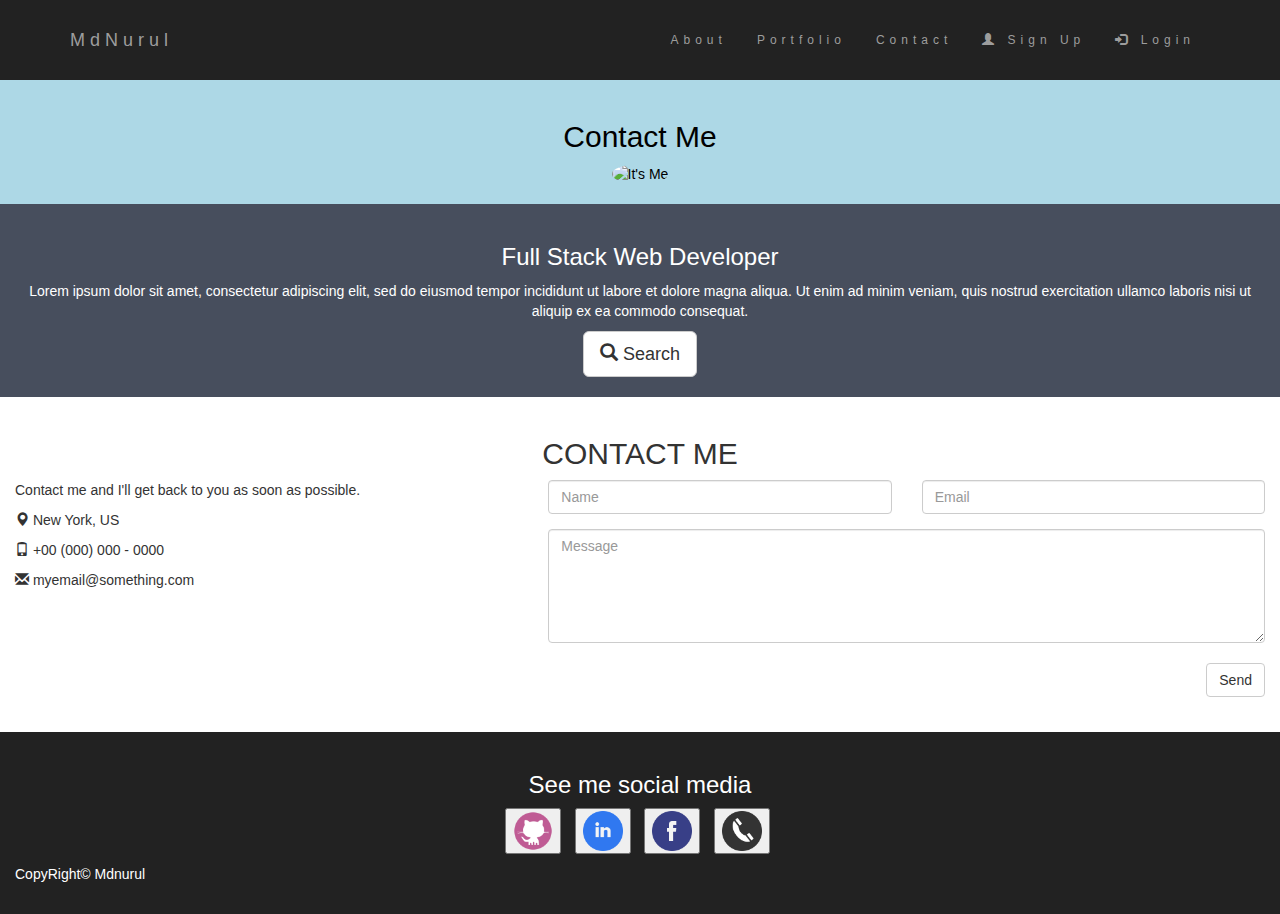
==== contact.html @ 4d060455 "Homework for bootstrap portfolio" ====
<!DOCTYPE html>
<html>
<head>
	<meta charset="utf-8">
	<meta name="viewport" content="width=device-width, initial-scale=1">
	<link rel="stylesheet" type="text/css" href="assets/css/style.css">
	<link rel="stylesheet" href="https://maxcdn.bootstrapcdn.com/bootstrap/3.3.7/css/bootstrap.min.css">
	<title>Portfolio</title>
	<link rel="stylesheet" type="text/css" href="assets/css/style2.css">
	<script src="https://ajax.googleapis.com/ajax/libs/jquery/3.2.0/jquery.min.js"></script>
	<script src="https://maxcdn.bootstrapcdn.com/bootstrap/3.3.7/js/bootstrap.min.js"></script>
</head>

<body>

<nav class="navbar navbar-inverse">
  <div class="container">
    <div class="navbar-header">
      <button type="button" class="navbar-toggle" data-toggle="collapse" data-target="#myNavbar">
        <span class="icon-bar"></span>
        <span class="icon-bar"></span>
        <span class="icon-bar"></span>                        
      </button>
      <a class="navbar-brand" href="#">MdNurul</a>
    </div>
    <div class="collapse navbar-collapse" id="myNavbar">
      <ul class="nav navbar-nav navbar-right">
        <li><a href="index.html">About</a></li>
        <li><a href="portfolio.html">Portfolio</a></li>
        <li><a href="#">Contact</a></li>
        <li><a href="#"><span class="glyphicon glyphicon-user"></span> Sign Up</a></li>
        <li><a href="#"><span class="glyphicon glyphicon-log-in"></span> Login</a></li>
      </ul>
    </div>
  </div>
</nav>

<div class="container-fluid bg-1 text-center">
  <h2>Contact Me</h2>
  <img src="assets/images/Mdnurul.jpg" class="img-responsive img-circle" style="display:inline" alt="It's Me" width="150" height="100">
</div>

<div class="container-fluid bg-2 text-center">
  <h3>Full Stack Web Developer</h3>
  <p>Lorem ipsum dolor sit amet, consectetur adipiscing elit, sed do eiusmod tempor incididunt ut labore et dolore magna aliqua. Ut enim ad minim veniam, quis nostrud exercitation ullamco laboris nisi ut aliquip ex ea commodo consequat. </p>
  <a href="#" class="btn btn-default btn-lg">
    <span class="glyphicon glyphicon-search"></span> Search
  </a>
</div>
<!-- Container (Contact Section) -->
<div class="container-fluid bg-grey">
  <h2 class="text-center">CONTACT ME</h2>
  <div class="row">
    <div class="col-sm-5">
      <p>Contact me and I'll get back to you as soon as possible.</p>
      <p><span class="glyphicon glyphicon-map-marker"></span> New York, US</p>
      <p><span class="glyphicon glyphicon-phone"></span> +00 (000) 000 - 0000</p>
      <p><span class="glyphicon glyphicon-envelope"></span> myemail@something.com</p>
    </div>
    <div class="col-sm-7">
      <div class="row">
        <div class="col-sm-6 form-group">
          <input class="form-control" id="name" name="name" placeholder="Name" type="text" required>
        </div>
        <div class="col-sm-6 form-group">
          <input class="form-control" id="email" name="email" placeholder="Email" type="email" required>
        </div>
     </div>
      <textarea class="form-control" id="message" name="message" placeholder="Message" rows="5"></textarea><br>
      <div class="row">
        <div class="col-sm-12 form-group">
          <button class="btn btn-default pull-right" type="submit">Send</button>
        </div>
      </div>
    </div>
  </div>
</div>


<footer class="container-fluid bg-3 text-center">
	
			<h3>See me social media</h3>
			<ul class="list-inline">
				<li><button><img src="assets/images/github.png" width="40px" height="40px" class="icon"></button></li>
				<li><button><img src="assets/images/linkedin.png" width="40px height="40px" class="icon"></button></li>
				<li><button><img src="assets/images/facebook.png" width="40px" height="40px" class="icon"></button></li>
				<li><button><img src="assets/images/phone.png" width="40px" height="40px" class="icon"></button></li>
			</ul>


  			<p class="text-left">CopyRight&copy Mdnurul</p> 
</footer>
</body>
</html>
---- assets/css/style.css ----
.bg-1 { 
      background-color: lightblue;
      color: black;
  }
  .bg-2 { 
      background-color: #474e5d;
      color: #ffffff;
  }
  .bg-3 { 
      background-color: #ffffff;
      color: #555555;
  }

  .bg-4 {
    background-color: lightblue;
  }
  .bg-5 { 
      background-color: #2f2f2f;
      color: #fff;
  }
  .container-fluid {
      padding-top: 20px;
      padding-bottom: 20px;
  }
  .navbar {
      padding-top: 15px;
      padding-bottom: 15px;
      border: 0;
      margin-bottom: 0;
      border-radius: 0;
      font-size: 16px;
      letter-spacing: 5px;
  }
  .navbar-nav  li a:hover {
      color: #1abc9c;
  }
---- assets/css/style2.css ----
.bg-1 { 
      background-color: lightblue;
      color: black;
  }

  .bg-2 { 
      background-color: #474e5d;
      color: #ffffff;
  }


  .bg-3 { 
      background-color: #222;
      color: #fff;
  }

  .container-fluid {
      padding-top: 20px;
      padding-bottom: 20px;
  }

  .navbar {
      padding-top: 15px;
      padding-bottom: 15px;
      border: 0;
      border-radius: 0;
      margin-bottom: 0;
      font-size: 12px;
      letter-spacing: 5px;
  }

  .navbar-nav  li a:hover {
      color: #1abc9c;
  }
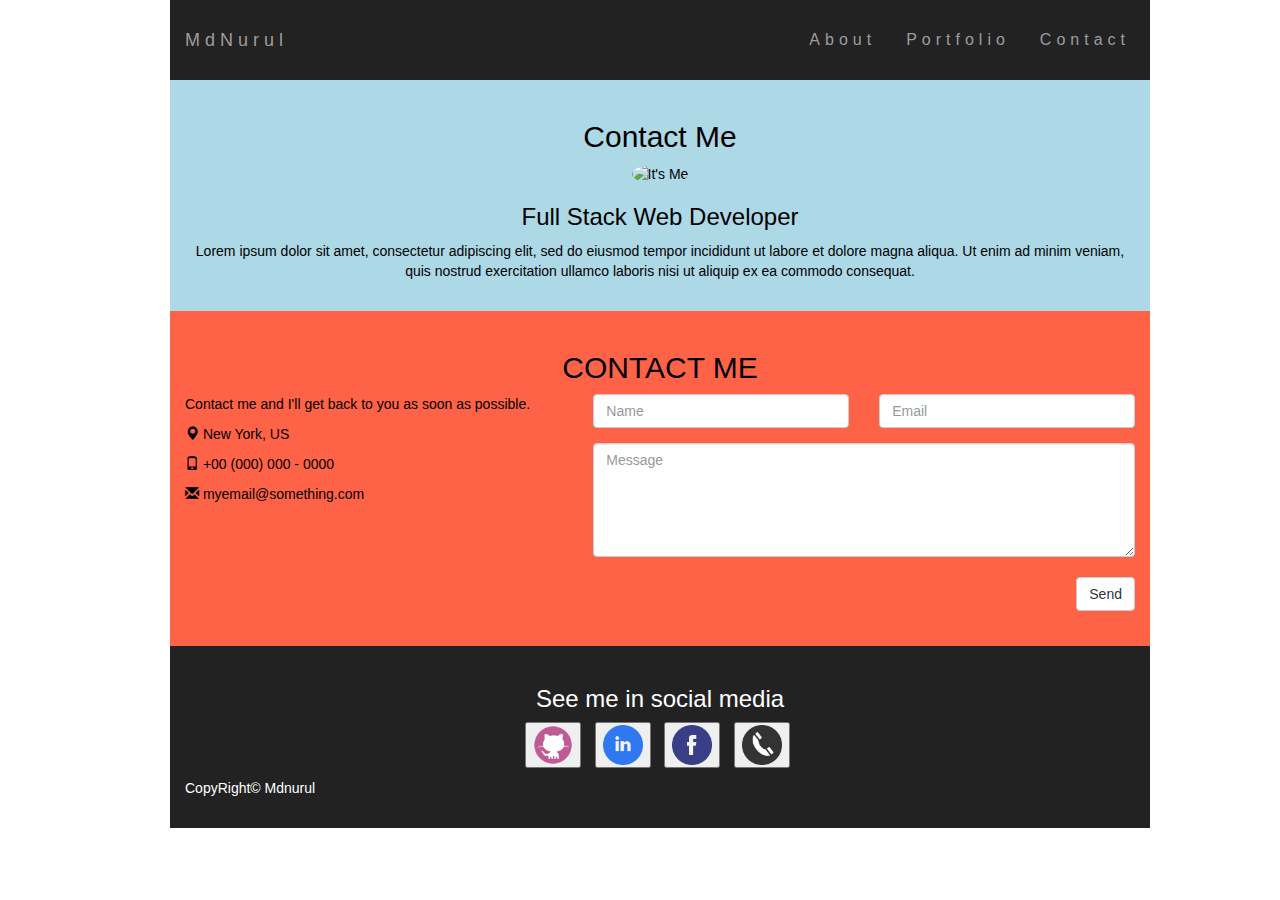
==== commit fe12fcef: "layout modified" ====
--- a/contact.html
+++ b/contact.html
@@ -28,8 +28,12 @@
         <li><a href="index.html">About</a></li>
         <li><a href="portfolio.html">Portfolio</a></li>
         <li><a href="#">Contact</a></li>
-        <li><a href="#"><span class="glyphicon glyphicon-user"></span> Sign Up</a></li>
-        <li><a href="#"><span class="glyphicon glyphicon-log-in"></span> Login</a></li>
+        <li><a href="#"></a></li>
+        <li><a href="#"></a></li>
+        <li><a href="#"></a></li>
+        <li><a href="#"></a></li>
+        <li><a href="#"></a></li>
+        <li><a href="#"></a></li>
       </ul>
     </div>
   </div>
@@ -37,18 +41,13 @@
 
 <div class="container-fluid bg-1 text-center">
   <h2>Contact Me</h2>
-  <img src="assets/images/Mdnurul.jpg" class="img-responsive img-circle" style="display:inline" alt="It's Me" width="150" height="100">
+  <img src="assets/images/Mdnurul.jpg" class="img-responsive img-circle" style="display:inline" alt="It's Me" width="100" height="100">
+  <h3>Full Stack Web Developer</h3>
+  <p>Lorem ipsum dolor sit amet, consectetur adipiscing elit, sed do eiusmod tempor incididunt ut labore et dolore magna aliqua. Ut enim ad minim veniam, quis nostrud exercitation ullamco laboris nisi ut aliquip ex ea commodo consequat. </p>
 </div>
 
-<div class="container-fluid bg-2 text-center">
-  <h3>Full Stack Web Developer</h3>
-  <p>Lorem ipsum dolor sit amet, consectetur adipiscing elit, sed do eiusmod tempor incididunt ut labore et dolore magna aliqua. Ut enim ad minim veniam, quis nostrud exercitation ullamco laboris nisi ut aliquip ex ea commodo consequat. </p>
-  <a href="#" class="btn btn-default btn-lg">
-    <span class="glyphicon glyphicon-search"></span> Search
-  </a>
-</div>
 <!-- Container (Contact Section) -->
-<div class="container-fluid bg-grey">
+<div class="container-fluid bg-2">
   <h2 class="text-center">CONTACT ME</h2>
   <div class="row">
     <div class="col-sm-5">
@@ -79,7 +78,7 @@
 
 <footer class="container-fluid bg-3 text-center">
 	
-			<h3>See me social media</h3>
+			<h3>See me in social media</h3>
 			<ul class="list-inline">
 				<li><button><img src="assets/images/github.png" width="40px" height="40px" class="icon"></button></li>
 				<li><button><img src="assets/images/linkedin.png" width="40px height="40px" class="icon"></button></li>
--- a/assets/css/style.css
+++ b/assets/css/style.css
@@ -1,17 +1,17 @@
-
+  body {
+   max-width: 980px;
+    margin-left: 170px;
+  }
 
 
   .bg-1 { 
       background-color: lightblue;
       color: black;
   }
-  .bg-2 { 
-      background-color: #474e5d;
-      color: #ffffff;
-  }
+
   .bg-3 { 
-      background-color: #ffffff;
-      color: #555555;
+      background-color: darkgray;
+      color: black;
   }
 
   .bg-4 {
--- a/assets/css/style2.css
+++ b/assets/css/style2.css
@@ -1,11 +1,18 @@
+
+body {
+  max-width: 980px;
+  margin-left: 170px;
+}
+
+
 .bg-1 { 
       background-color: lightblue;
       color: black;
   }
 
-  .bg-2 { 
-      background-color: #474e5d;
-      color: #ffffff;
+  .bg-2 {
+    background-color: tomato;
+    color: black;
   }
 
 
@@ -25,7 +32,7 @@
       border: 0;
       border-radius: 0;
       margin-bottom: 0;
-      font-size: 12px;
+      font-size: 16px;
       letter-spacing: 5px;
   }
 
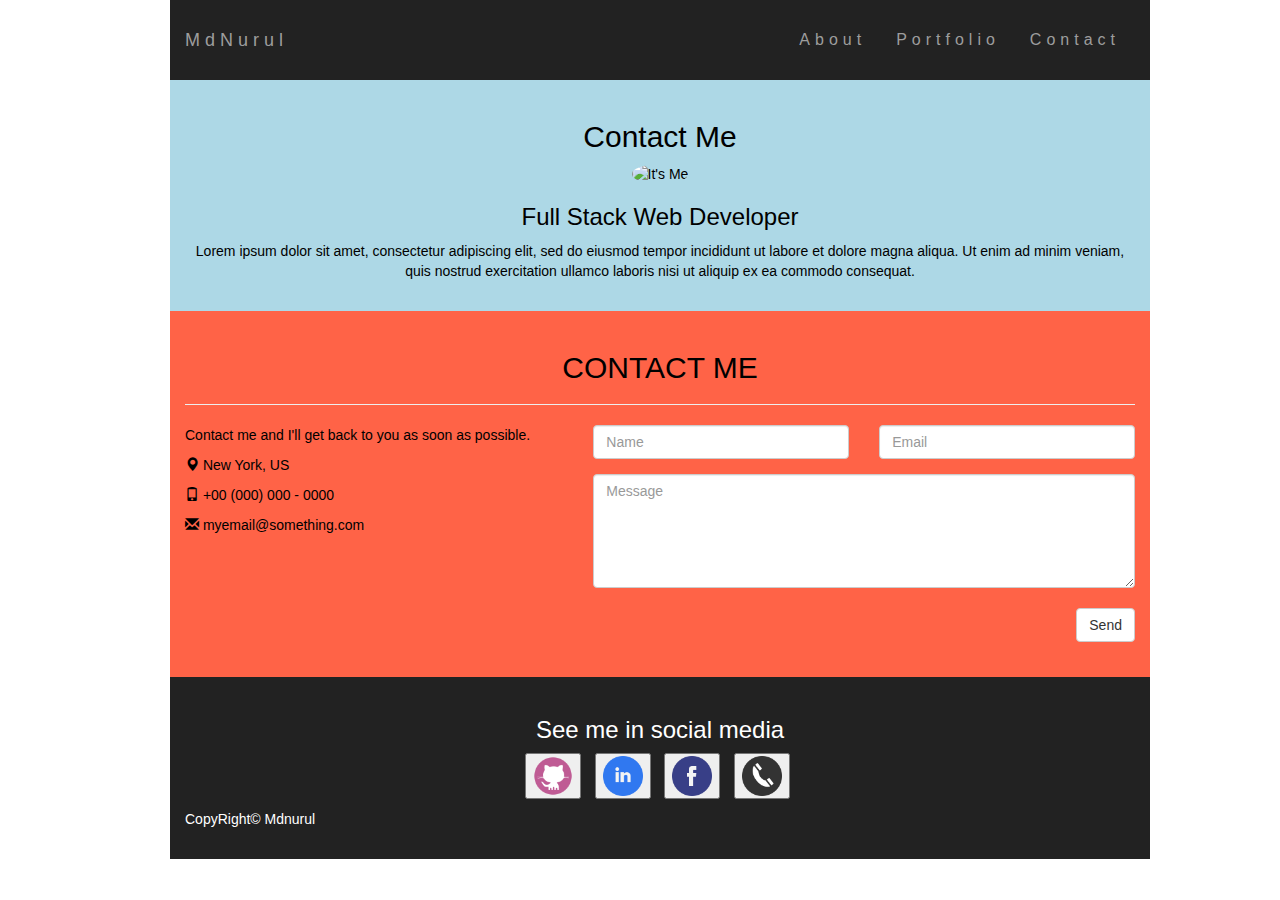
==== commit d22134e2: "portfolio is modified" ====
--- a/contact.html
+++ b/contact.html
@@ -28,12 +28,6 @@
         <li><a href="index.html">About</a></li>
         <li><a href="portfolio.html">Portfolio</a></li>
         <li><a href="#">Contact</a></li>
-        <li><a href="#"></a></li>
-        <li><a href="#"></a></li>
-        <li><a href="#"></a></li>
-        <li><a href="#"></a></li>
-        <li><a href="#"></a></li>
-        <li><a href="#"></a></li>
       </ul>
     </div>
   </div>
@@ -49,6 +43,7 @@
 <!-- Container (Contact Section) -->
 <div class="container-fluid bg-2">
   <h2 class="text-center">CONTACT ME</h2>
+  <hr>
   <div class="row">
     <div class="col-sm-5">
       <p>Contact me and I'll get back to you as soon as possible.</p>
--- a/assets/css/style.css
+++ b/assets/css/style.css
@@ -1,6 +1,10 @@
   body {
    max-width: 980px;
     margin-left: 170px;
+  }
+
+  .container {
+    max-width: 980px;
   }
 
 
--- a/assets/css/style2.css
+++ b/assets/css/style2.css
@@ -4,7 +4,9 @@
   margin-left: 170px;
 }
 
-
+.container {
+  max-width: 980px;
+}
 .bg-1 { 
       background-color: lightblue;
       color: black;
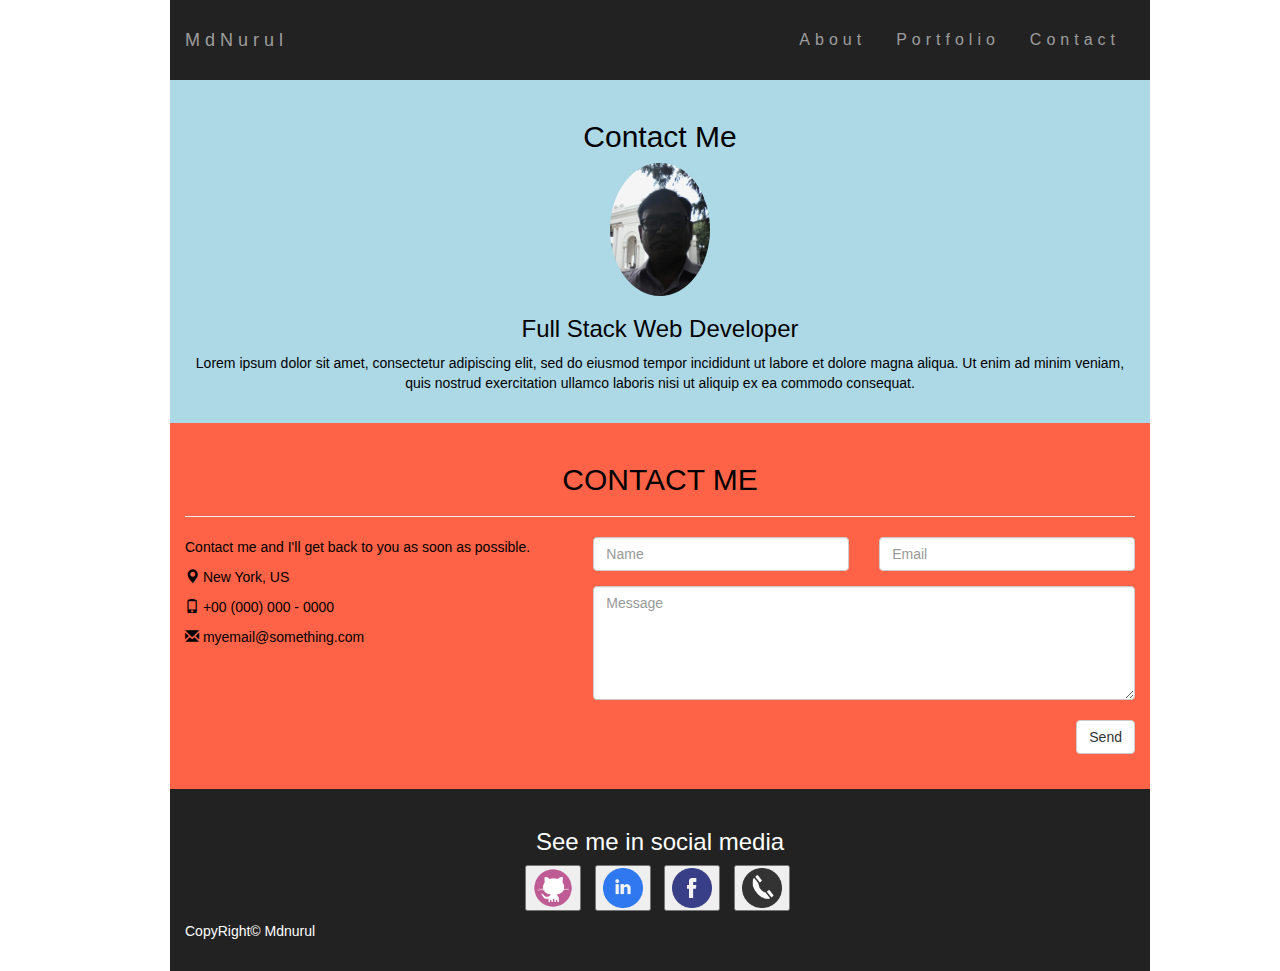
==== commit dae6aede: "Spelling corrected" ====
--- a/contact.html
+++ b/contact.html
@@ -35,7 +35,7 @@
 
 <div class="container-fluid bg-1 text-center">
   <h2>Contact Me</h2>
-  <img src="assets/images/Mdnurul.jpg" class="img-responsive img-circle" style="display:inline" alt="It's Me" width="100" height="100">
+  <img src="assets/images/MdNurul.jpg" class="img-responsive img-circle" style="display:inline" alt="It's Me" width="100" height="100">
   <h3>Full Stack Web Developer</h3>
   <p>Lorem ipsum dolor sit amet, consectetur adipiscing elit, sed do eiusmod tempor incididunt ut labore et dolore magna aliqua. Ut enim ad minim veniam, quis nostrud exercitation ullamco laboris nisi ut aliquip ex ea commodo consequat. </p>
 </div>
